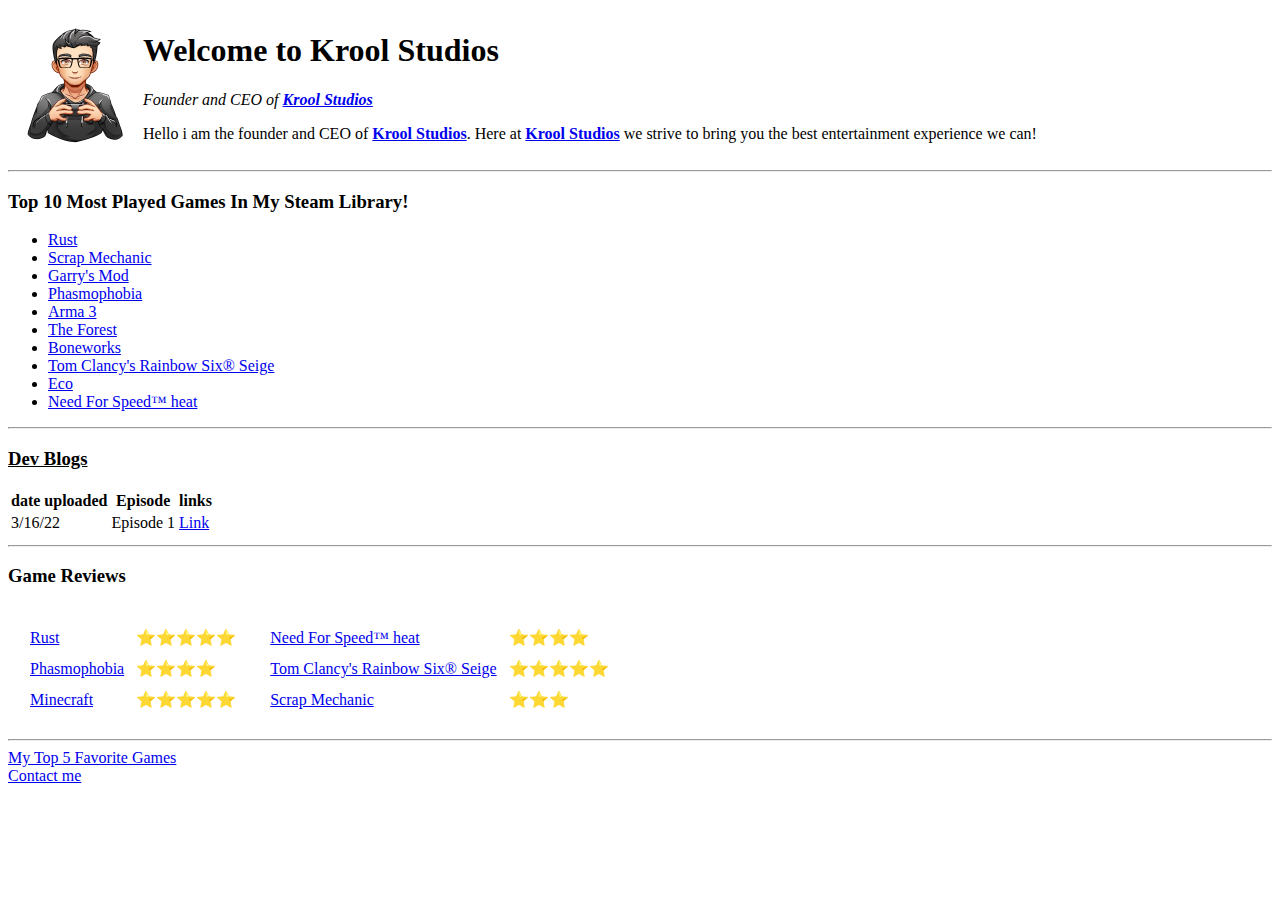
==== index.html @ 95a99c23 "V1" ====
<!DOCTYPE html>
<html lang="en" dir="ltr">

<head>
  <meta charset="utf-8">
  <title>☑Krool Studios✅</title>
</head>

<body>
  <table>
    <td>  <img src="Images/128x128.png" alt="my profile picture" /></td>
    <td>  <h1>Welcome to Krool Studios</h1>
      <p>
        <em>Founder and CEO of <strong><a href="https://www.youtube.com/channel/UChOJ1dCEbWLpQVhCOucRXQw">Krool Studios</a></strong></em>
      </p>
      <p>
        Hello i am the founder and CEO of <strong><a href="https://www.youtube.com/channel/UChOJ1dCEbWLpQVhCOucRXQw">Krool Studios</a></strong>. Here at <strong><a href="https://www.youtube.com/channel/UChOJ1dCEbWLpQVhCOucRXQw">Krool Studios</a></strong>
        we strive to bring you the best entertainment experience we can!
      </p></td>
  </table>


  <hr />

  <h3>Top 10 Most Played Games In My Steam Library!</h3>
  <ul>
    <li><a href="https://store.steampowered.com/app/252490/Rust/">Rust</a> </li>
    <li><a href="https://store.steampowered.com/app/387990/Scrap_Mechanic/">Scrap Mechanic</a> </li>
    <li><a href="https://store.steampowered.com/app/4000/Garrys_Mod/">Garry's Mod</a> </li>
    <li><a href="https://store.steampowered.com/app/739630/Phasmophobia/">Phasmophobia</a> </li>
    <li><a href="https://store.steampowered.com/app/107410/Arma_3/">Arma 3</a></li>
    <li><a href="https://store.steampowered.com/app/242760/The_Forest/">The Forest</a> </li>
    <li><a href="https://store.steampowered.com/app/823500/BONEWORKS/">Boneworks</a> </li>
    <li><a href="https://store.steampowered.com/app/359550/Tom_Clancys_Rainbow_Six_Siege/">Tom Clancy's Rainbow Six® Seige</a> </li>
    <li><a href="https://store.steampowered.com/app/382310/Eco/">Eco</a> </li>
    <li><a href="https://store.steampowered.com/app/1222680/Need_for_Speed_Heat/">Need For Speed™ heat</a> </li>

  </ul>
  <hr />
  <h3><u>Dev Blogs</u></h3>
  <table cellspacing"20">

    <thead>
      <tr>
        <th>date uploaded</th>
        <th>Episode</th>
        <th>links</th>
      </tr>
    </thead>
    <tr>
      <td>3/16/22</td>
      <td>Episode 1</td>
      <td>
        <a href="https://youtu.be/ax468NuMDBo">Link</a>
      </td>
    </tr>
    <tr>

    </tr>
  </table>
  <hr />
  <h3>Game Reviews</h3>
  <table cellspacing= "10">
    <tr>
      <td>
        <table cellspacing="10">
          <tr>
            <td>
              <a href="https://store.steampowered.com/app/252490/Rust/">Rust</a>
            </td>
            <td>⭐⭐⭐⭐⭐</td>
          </tr>
          <tr>

            <td>
              <a href="https://store.steampowered.com/app/739630/Phasmophobia/">Phasmophobia</a>
            </td>
            <td>⭐⭐⭐⭐</td>
          </tr>

          <tr>
            <td>
              <a href="https://www.minecraft.net/en-us">Minecraft</a>
            </td>
            <td>
              ⭐⭐⭐⭐⭐
            </td>
          </tr>


        </table>
      </td>
      <td>
        <table cellspacing="10">
          <tr>
            <td>
              <a href="https://store.steampowered.com/app/1222680/Need_for_Speed_Heat/">Need For Speed™ heat</a>
            </td>
            <td>⭐⭐⭐⭐</td>
          </tr>
          <tr>

            <td>
              <a href="https://store.steampowered.com/app/359550/Tom_Clancys_Rainbow_Six_Siege/">Tom Clancy's Rainbow Six® Seige</a>
            </td>
            <td>⭐⭐⭐⭐⭐</td>
          </tr>

          <tr>
            <td>
              <a href="https://store.steampowered.com/app/387990/Scrap_Mechanic/">Scrap Mechanic</a>
            </td>
            <td>
              ⭐⭐⭐
            </td>
          </tr>


        </table>
      </td>
    </tr>


  </table>










  <hr>
  <table>
    <thead>



    </thead>
  </table>
  <a href="Top5Games.html">My Top 5 Favorite Games</a>
  <br />

  <a href="Contact.html">Contact me</a>





</body>

</html>
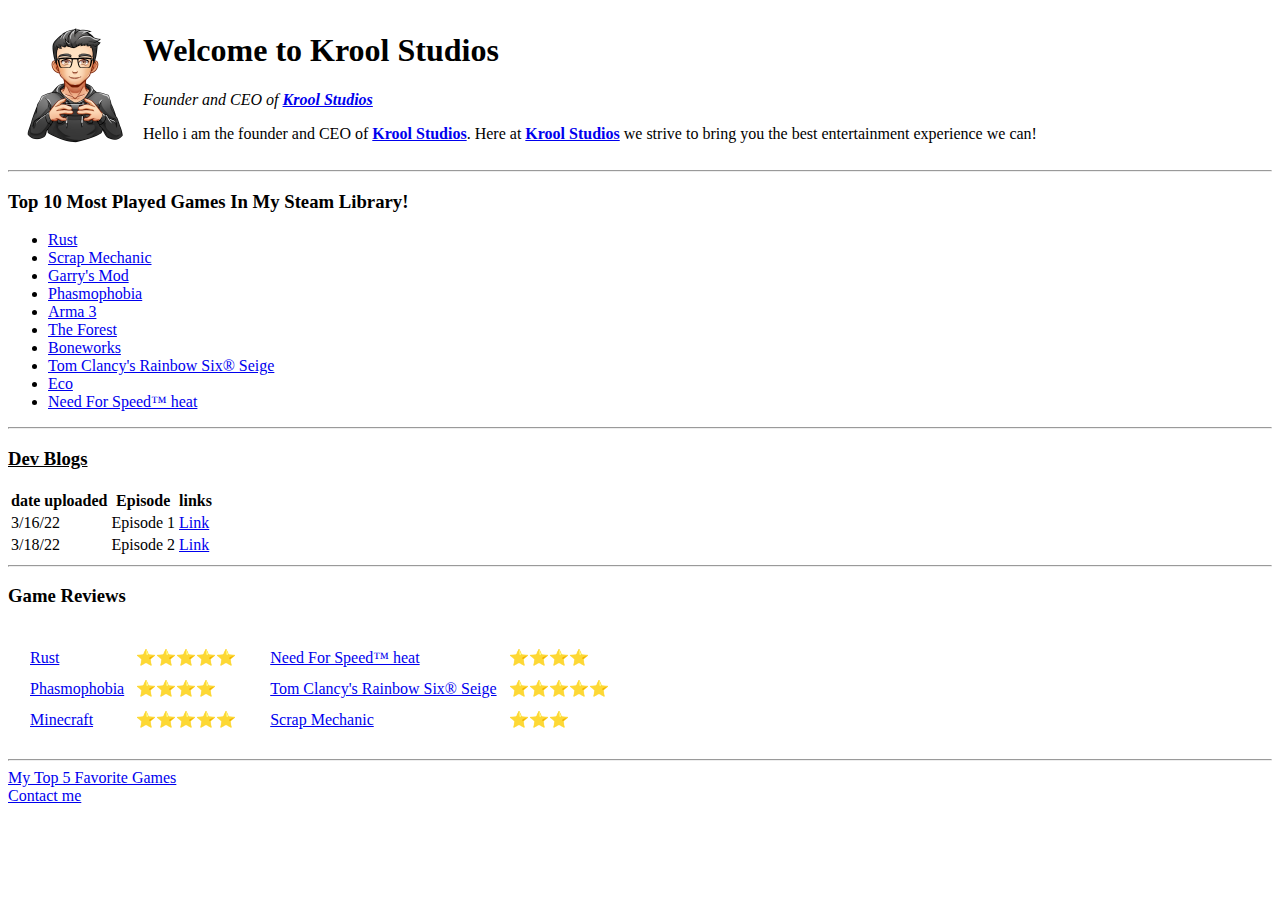
==== commit 4cfd8392: "DevBlogE2update" ====
--- a/index.html
+++ b/index.html
@@ -55,6 +55,11 @@
       </td>
     </tr>
     <tr>
+      <td>3/18/22</td>
+      <td>Episode 2</td>
+      <td>
+        <a href="https://youtu.be/dKyp6A9aEBI">Link</a>
+      </td>
 
     </tr>
   </table>
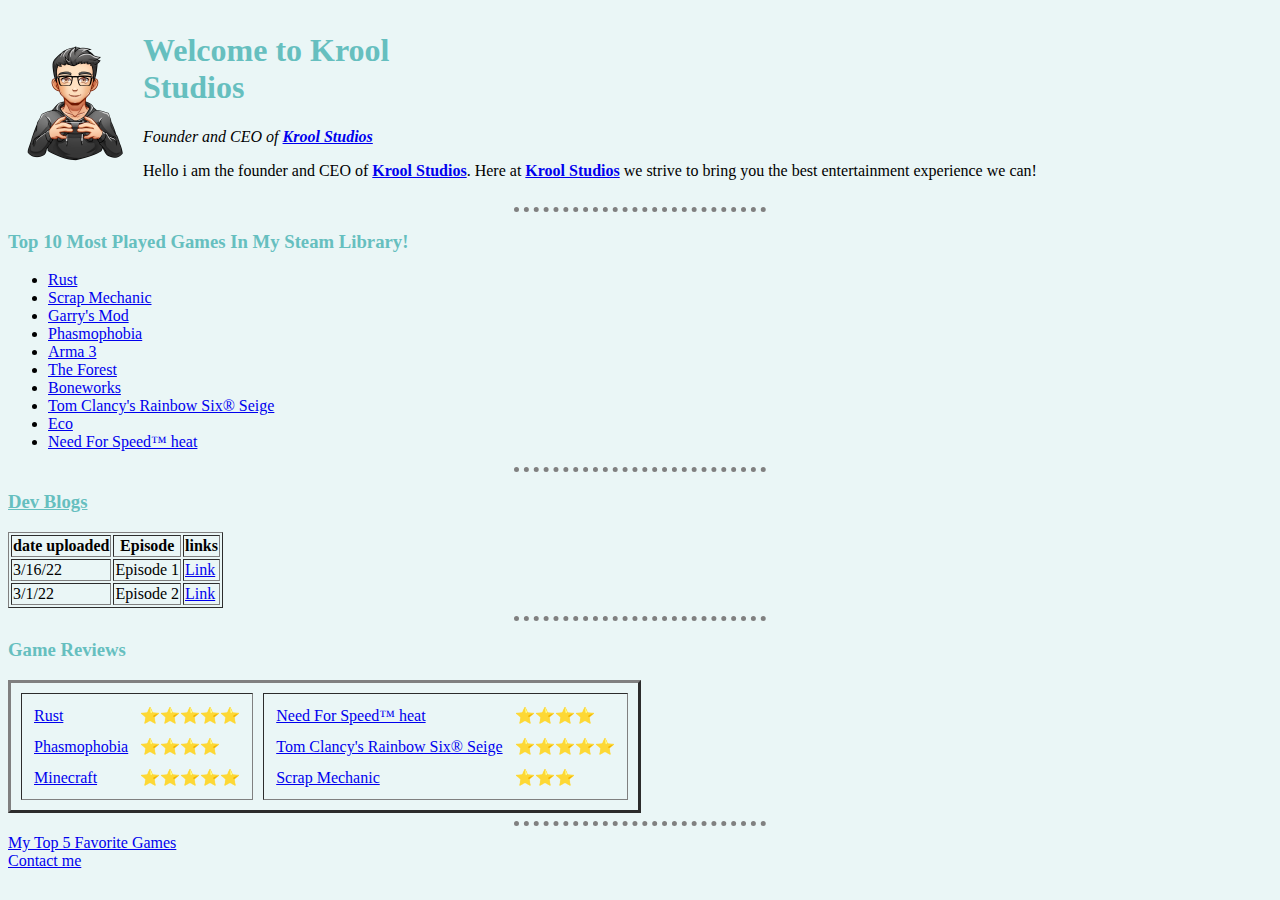
==== commit 4c6b8595: "V2" ====
--- a/index.html
+++ b/index.html
@@ -4,19 +4,25 @@
 <head>
   <meta charset="utf-8">
   <title>☑Krool Studios✅</title>
+  <link rel="stylesheet" href="css/styles.css">
+
+
 </head>
 
 <body>
   <table>
-    <td>  <img src="Images/128x128.png" alt="my profile picture" /></td>
-    <td>  <h1>Welcome to Krool Studios</h1>
+    <td> <img src="Images/128x128.png" alt="my profile picture" /></td>
+    <td>
+      <h1>Welcome to Krool Studios</h1>
       <p>
         <em>Founder and CEO of <strong><a href="https://www.youtube.com/channel/UChOJ1dCEbWLpQVhCOucRXQw">Krool Studios</a></strong></em>
       </p>
       <p>
-        Hello i am the founder and CEO of <strong><a href="https://www.youtube.com/channel/UChOJ1dCEbWLpQVhCOucRXQw">Krool Studios</a></strong>. Here at <strong><a href="https://www.youtube.com/channel/UChOJ1dCEbWLpQVhCOucRXQw">Krool Studios</a></strong>
+        Hello i am the founder and CEO of <strong><a href="https://www.youtube.com/channel/UChOJ1dCEbWLpQVhCOucRXQw">Krool Studios</a></strong>. Here at <strong><a href="https://www.youtube.com/channel/UChOJ1dCEbWLpQVhCOucRXQw">Krool
+            Studios</a></strong>
         we strive to bring you the best entertainment experience we can!
-      </p></td>
+      </p>
+    </td>
   </table>
 
 
@@ -38,7 +44,7 @@
   </ul>
   <hr />
   <h3><u>Dev Blogs</u></h3>
-  <table cellspacing"20">
+  <table cellspacing"20" border=" 1px dotted">
 
     <thead>
       <tr>
@@ -55,7 +61,7 @@
       </td>
     </tr>
     <tr>
-      <td>3/18/22</td>
+      <td>3/1/22</td>
       <td>Episode 2</td>
       <td>
         <a href="https://youtu.be/dKyp6A9aEBI">Link</a>
@@ -65,7 +71,7 @@
   </table>
   <hr />
   <h3>Game Reviews</h3>
-  <table cellspacing= "10">
+  <table cellspacing="10" border=" 3px dotted">
     <tr>
       <td>
         <table cellspacing="10">
--- a/css/styles.css
+++ b/css/styles.css
@@ -0,0 +1,18 @@
+body {
+  background-color: #EAF6F6;
+}
+hr{
+  border-style: none;
+  border-top-style: dotted;
+  border-color: grey;
+  border-width: 5px;
+  width: 20%
+}
+h3{color: #66BFBF;
+  width: 40%;
+
+
+}
+h1{color: #66BFBF ;
+width: 30%;
+}
